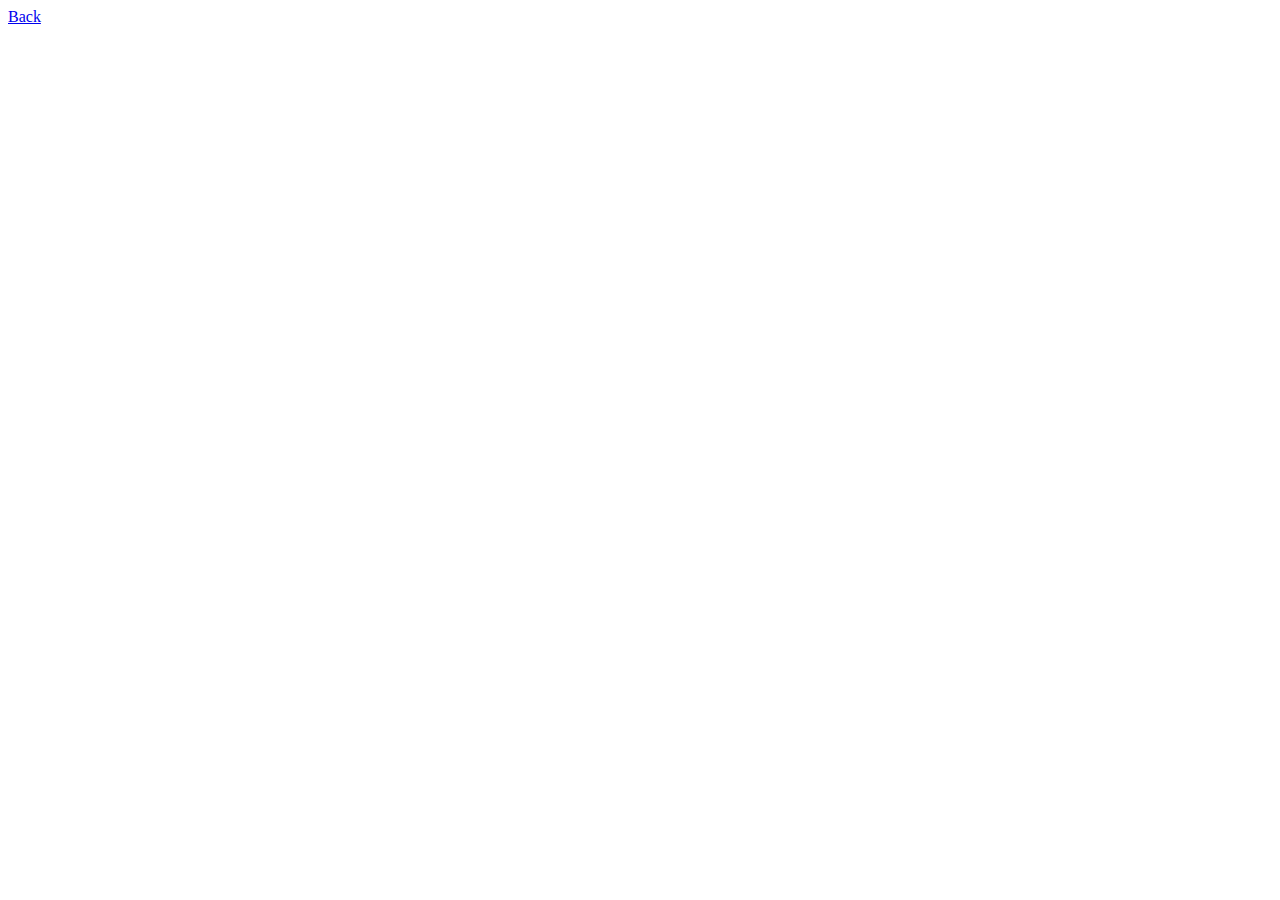
==== pages/jurusan.html @ 3a7c201a "Initial commit" ====
<!DOCTYPE html>
<html lang="en">
<head>
    <meta charset="UTF-8">
    <meta name="viewport" content="width=device-width, initial-scale=1.0">
    <title>Document</title>
</head>
<body>
    <a href="../index.html">Back</a>

</body>
</html>
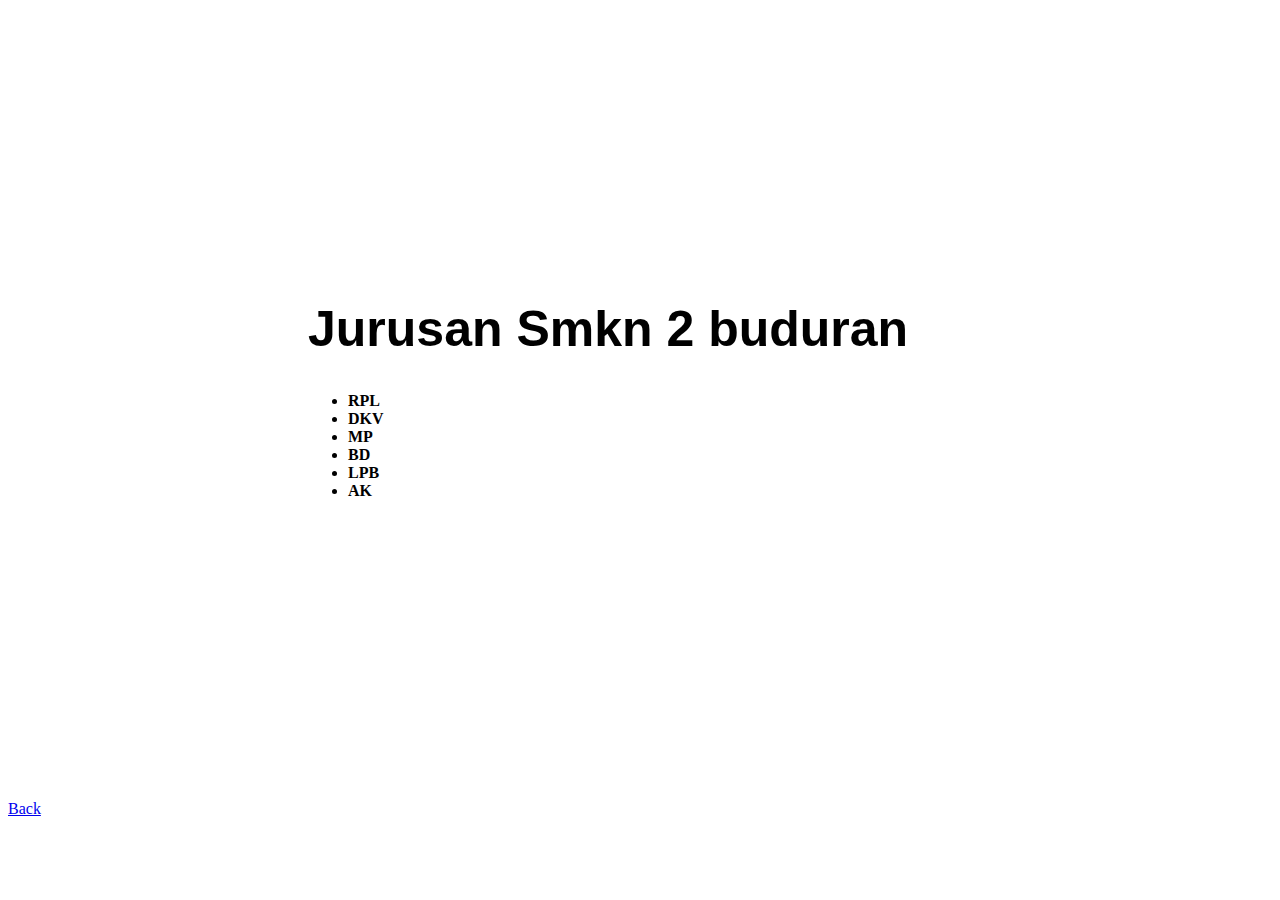
==== commit b2f3810b: "20240824" ====
--- a/pages/jurusan.html
+++ b/pages/jurusan.html
@@ -4,8 +4,21 @@
     <meta charset="UTF-8">
     <meta name="viewport" content="width=device-width, initial-scale=1.0">
     <title>Document</title>
+    <link rel="stylesheet" href="../css/style.css">
+
 </head>
 <body>
+    <div>
+    <h1 class="ukuran" id="jenis">Jurusan Smkn 2 buduran </h1>
+    <ul id="model">
+        <li>RPL</li>
+        <li>DKV</li>
+        <li>MP</li>
+        <li>BD</li>
+        <li>LPB</li>
+        <li>AK</li>
+    </ul>
+    </div>
     <a href="../index.html">Back</a>
 
 </body>
--- a/css/style.css
+++ b/css/style.css
@@ -0,0 +1,16 @@
+div {
+    margin: 300px;
+}
+
+.warna {
+    color: red;
+}
+.ukuran {
+    font-size: 50px;
+}
+#jenis{
+    font-family: Arial, Helvetica, sans-serif;
+}
+#model{
+    font-weight: bold;
+}
